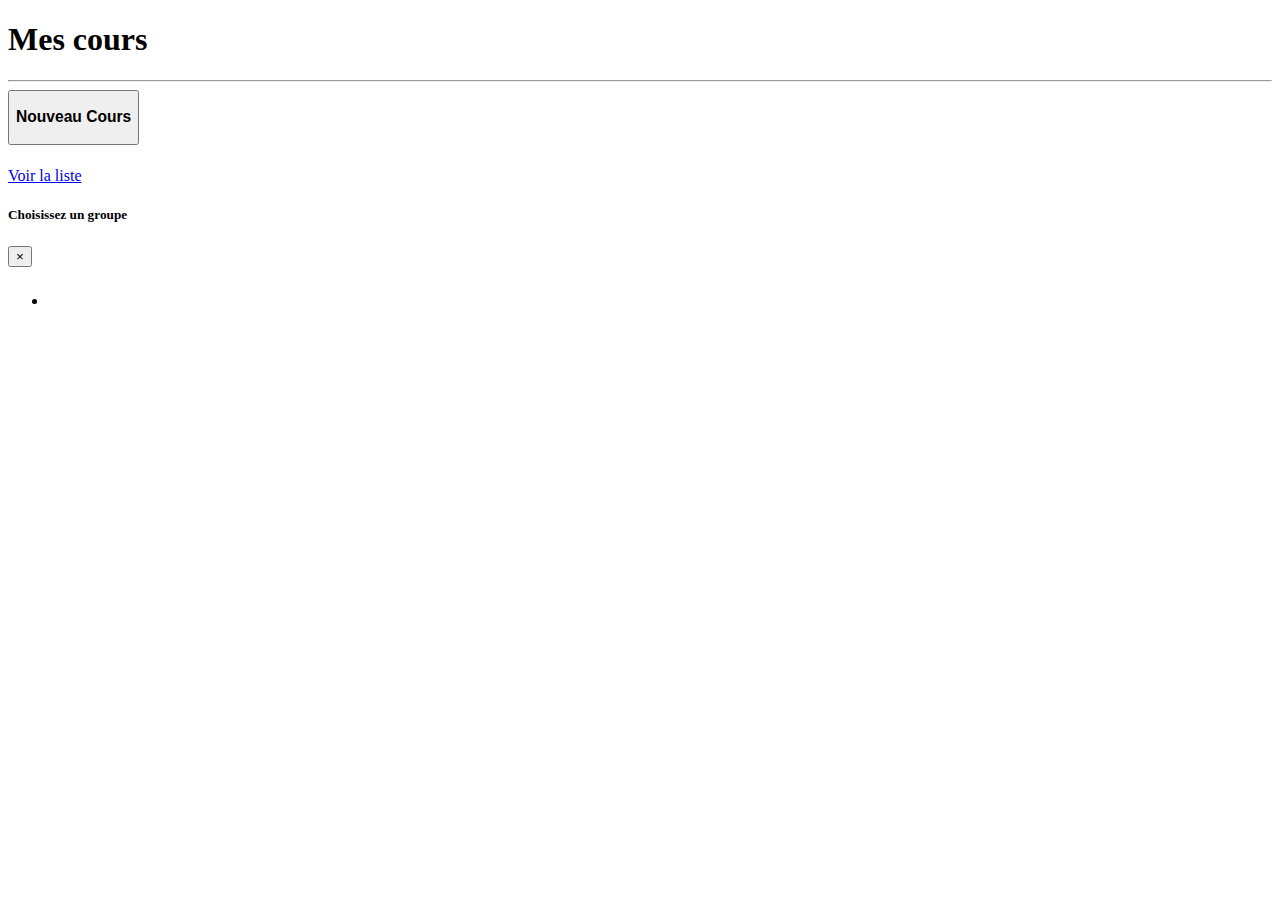
==== src/main/resources/templates/course/index.html @ 6f915b34 "finished course, displaying list missing" ====
<!DOCTYPE html>
<html lang="en" xmlns:th="http://www.thymeleaf.org/">
<head th:replace="fragments :: head"></head>
<body class="container-fluid">
    <nav th:replace="fragments :: navbar"></nav>
    <h1 class="classic-margin">Mes cours</h1>
    <hr/>
    <button type="button" data-toggle="modal" data-target="#exampleModal" class="btn btn-primary w-100">
        <h3>Nouveau Cours</h3>
    </button>
    <div class="row classic-margin">
        <div class="col-4">
            <div th:each="course : ${courses}" class="card">
                <div class="card-body">
                    <h4 class="card-title" th:text="${course.group.name}"></h4>
                    <h5 class="card-subtitle mb-2 text-muted" th:text="${course.date}"></h5>
                    <p class="card-text" th:text="${course.students.size()} + ' Participants sur ' + ${course.group.students.size()}"></p>
                    <a href="#" class="card-link">Voir la liste</a>
                </div>
            </div>
        </div>
    </div>
    <div class="modal fade" id="exampleModal" tabindex="-1" role="dialog" aria-labelledby="exampleModalLabel" aria-hidden="true">
        <div class="modal-dialog" role="document">
            <div class="modal-content">
                <div class="modal-header">
                    <h5 class="modal-title" id="exampleModalLabel">Choisissez un groupe</h5>
                    <button type="button" class="close" data-dismiss="modal" aria-label="Close">
                        <span aria-hidden="true">&times;</span>
                    </button>
                </div>
                <div class="modal-body">
                    <ul class="list-group">
                        <a th:each="group : ${groups}" th:href="@{/course/add/{id}(id=${group.groupId})}">
                            <li class="list-group-item" style="margin-bottom: 1rem;">
                                <h6 th:text="${group.name}"></h6>
                            </li>
                        </a>
                    </ul>
                </div>
            </div>
        </div>
    </div>
</body>
</html>
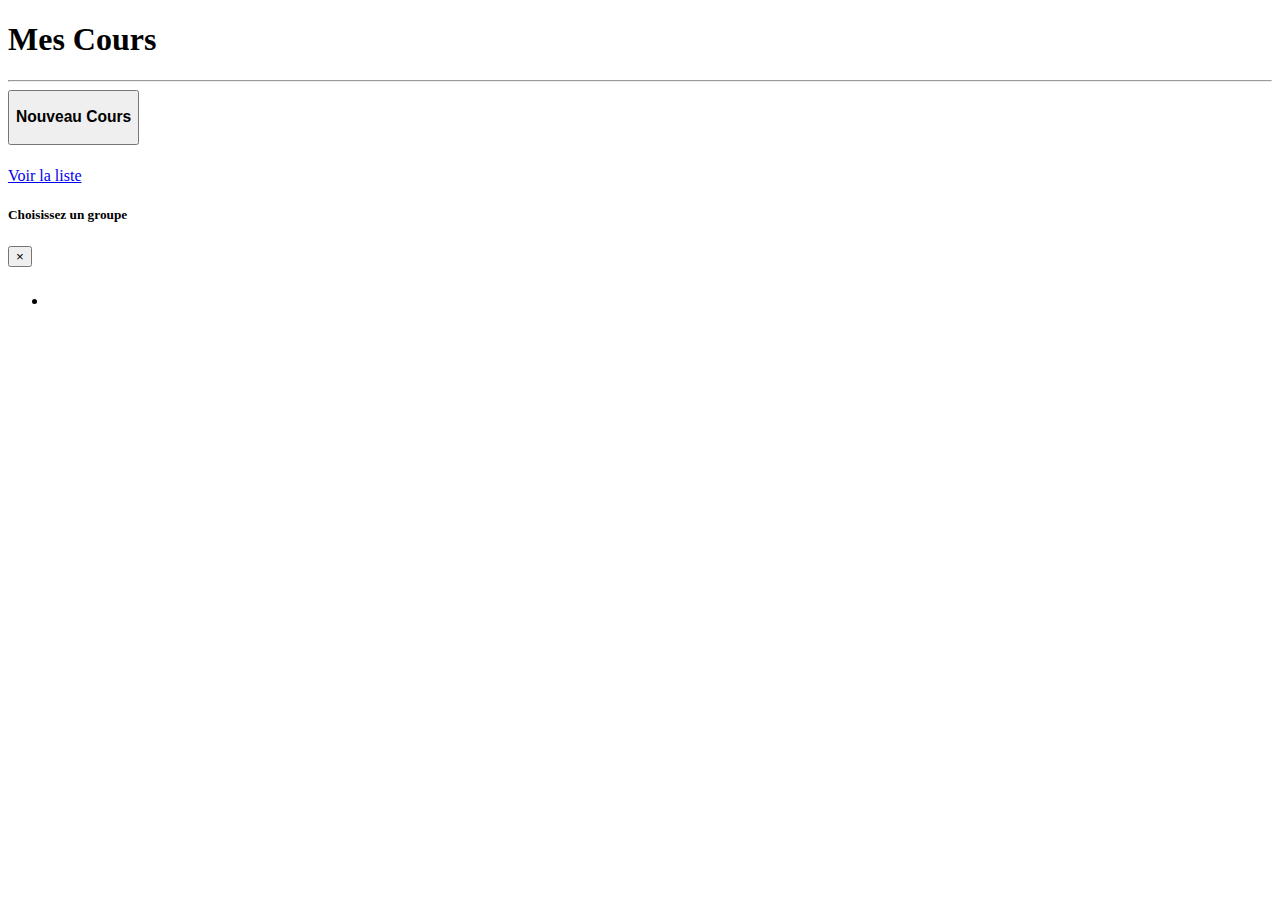
==== commit 0ae5ea17: "now sarting to add notes" ====
--- a/src/main/resources/templates/course/index.html
+++ b/src/main/resources/templates/course/index.html
@@ -3,7 +3,7 @@
 <head th:replace="fragments :: head"></head>
 <body class="container-fluid">
     <nav th:replace="fragments :: navbar"></nav>
-    <h1 class="classic-margin">Mes cours</h1>
+    <h1 class="classic-margin">Mes Cours</h1>
     <hr/>
     <button type="button" data-toggle="modal" data-target="#exampleModal" class="btn btn-primary w-100">
         <h3>Nouveau Cours</h3>
@@ -33,7 +33,7 @@
                     <ul class="list-group">
                         <a th:each="group : ${groups}" th:href="@{/course/add/{id}(id=${group.groupId})}">
                             <li class="list-group-item" style="margin-bottom: 1rem;">
-                                <h6 th:text="${group.name}"></h6>
+                                <h6 th:if="${group.students.size() > 0}" th:text="${group.name}"></h6>
                             </li>
                         </a>
                     </ul>
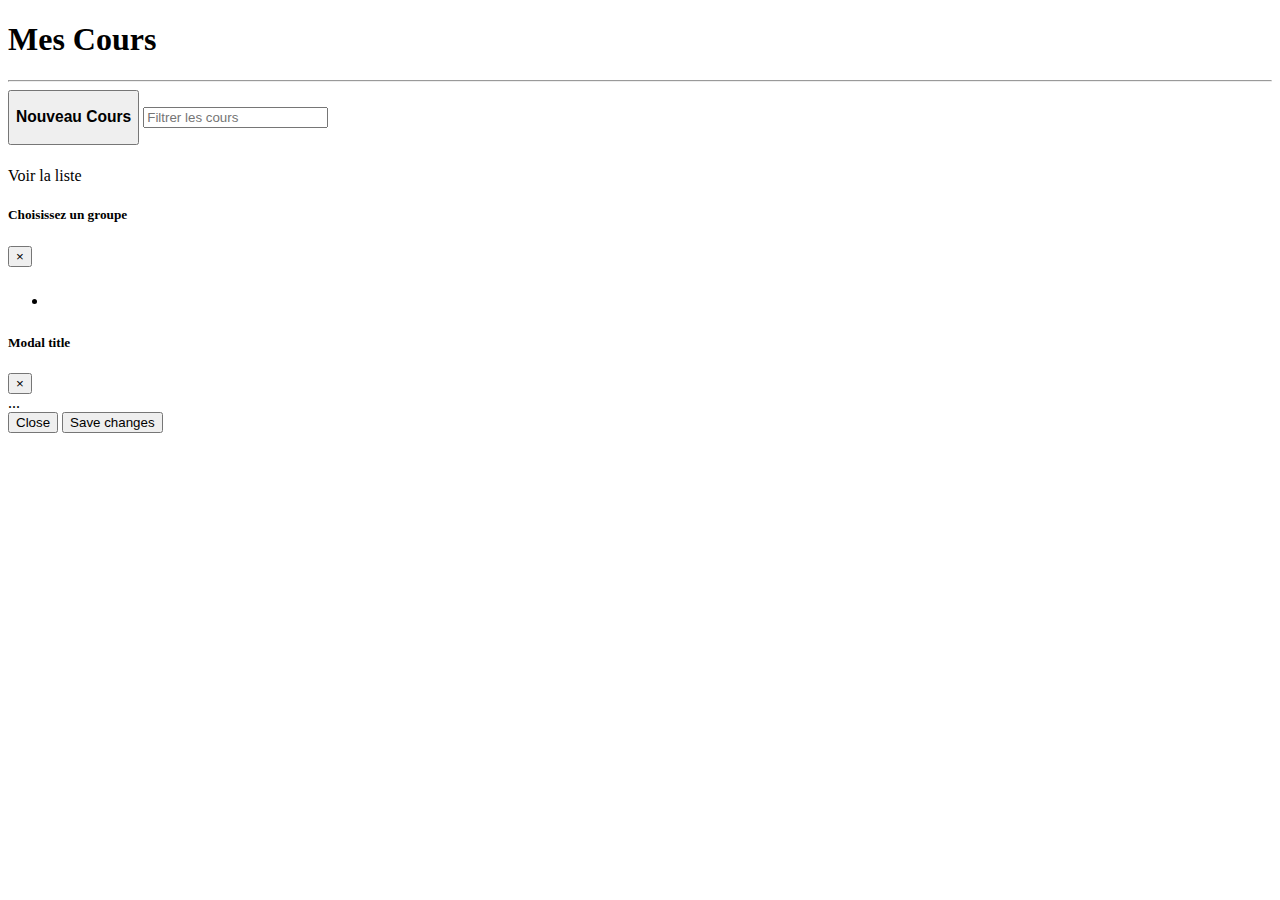
==== commit fab2ed61: "added courses to student details" ====
--- a/src/main/resources/templates/course/index.html
+++ b/src/main/resources/templates/course/index.html
@@ -8,14 +8,15 @@
     <button type="button" data-toggle="modal" data-target="#exampleModal" class="btn btn-primary w-100">
         <h3>Nouveau Cours</h3>
     </button>
+    <input type="text" class="form-control classic-margin" placeholder="Filtrer les cours" id="filter-course-input">
     <div class="row classic-margin">
-        <div class="col-4">
-            <div th:each="course : ${courses}" class="card">
+        <div class="col-12 col-lg-4 classic-margin-bot course-card" th:each="course : ${courses}">
+            <div class="card">
                 <div class="card-body">
                     <h4 class="card-title" th:text="${course.group.name}"></h4>
-                    <h5 class="card-subtitle mb-2 text-muted" th:text="${course.date}"></h5>
+                    <h5 class="card-subtitle mb-2 text-muted" th:text="${dateUtil.formatDate(course.date)}"></h5>
                     <p class="card-text" th:text="${course.students.size()} + ' Participants sur ' + ${course.group.students.size()}"></p>
-                    <a href="#" class="card-link">Voir la liste</a>
+                    <a class="card-link text-primary" data-toggle="modal" data-target="#courseDetailModal">Voir la liste</a>
                 </div>
             </div>
         </div>
@@ -41,5 +42,27 @@
             </div>
         </div>
     </div>
+
+    <div class="modal fade" id="courseDetailModal" tabindex="-1" role="dialog" aria-labelledby="exampleModalLabel" aria-hidden="true">
+        <div class="modal-dialog" role="document">
+            <div class="modal-content">
+                <div class="modal-header">
+                    <h5 class="modal-title" id="courseDetailModalLabel">Modal title</h5>
+                    <button type="button" class="close" data-dismiss="modal" aria-label="Close">
+                        <span aria-hidden="true">&times;</span>
+                    </button>
+                </div>
+                <div class="modal-body">
+                    ...
+                </div>
+                <div class="modal-footer">
+                    <button type="button" class="btn btn-secondary" data-dismiss="modal">Close</button>
+                    <button type="button" class="btn btn-primary">Save changes</button>
+                </div>
+            </div>
+        </div>
+    </div>
+
+<script th:src="@{/js/course.js}"></script>
 </body>
 </html>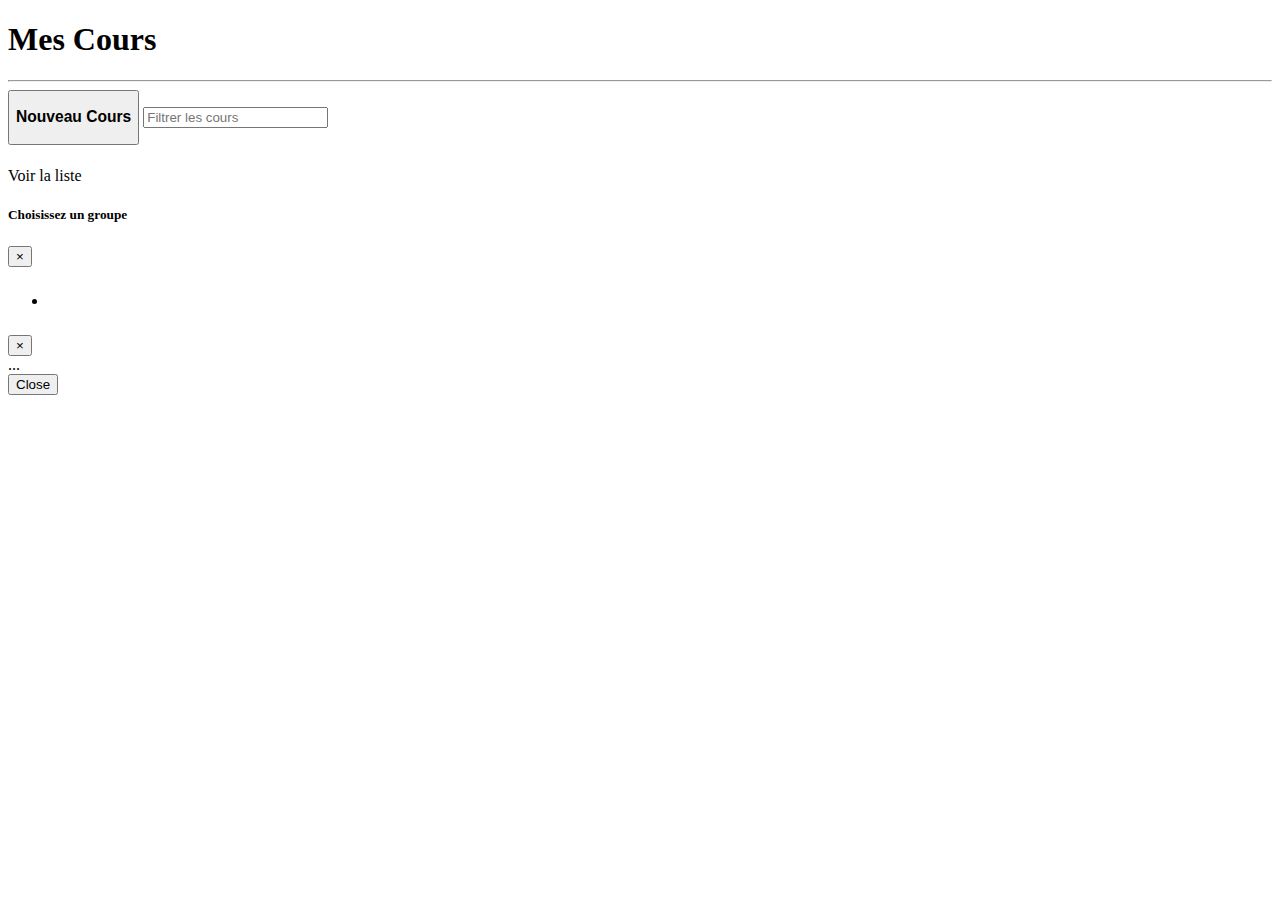
==== commit 319134ff: "befire ajax on course detail" ====
--- a/src/main/resources/templates/course/index.html
+++ b/src/main/resources/templates/course/index.html
@@ -47,7 +47,7 @@
         <div class="modal-dialog" role="document">
             <div class="modal-content">
                 <div class="modal-header">
-                    <h5 class="modal-title" id="courseDetailModalLabel">Modal title</h5>
+                    <h5 class="modal-title" id="courseDetailModalLabel"></h5>
                     <button type="button" class="close" data-dismiss="modal" aria-label="Close">
                         <span aria-hidden="true">&times;</span>
                     </button>
@@ -57,7 +57,6 @@
                 </div>
                 <div class="modal-footer">
                     <button type="button" class="btn btn-secondary" data-dismiss="modal">Close</button>
-                    <button type="button" class="btn btn-primary">Save changes</button>
                 </div>
             </div>
         </div>
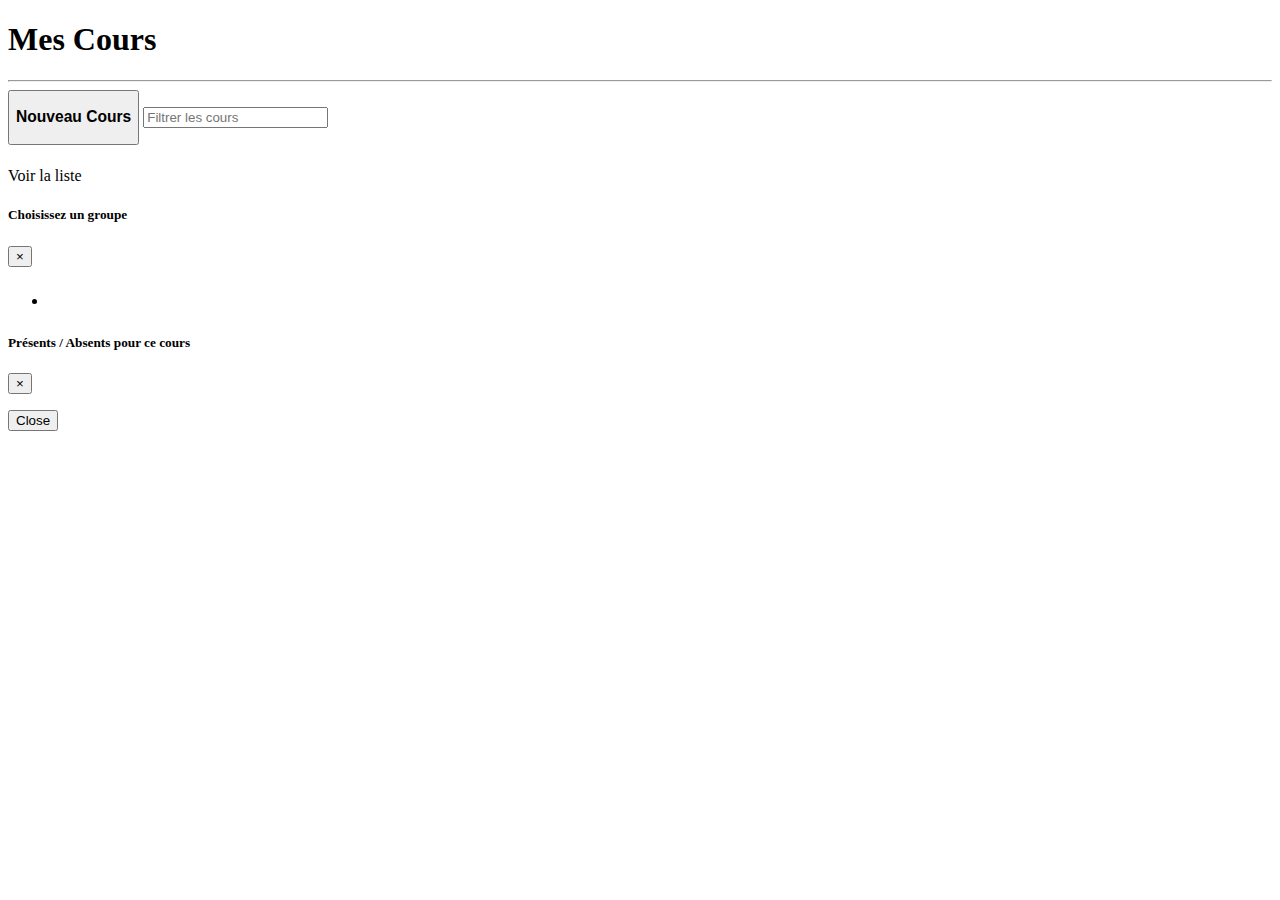
==== commit c00bbe35: "TODO : delete confimation + security + group detail" ====
--- a/src/main/resources/templates/course/index.html
+++ b/src/main/resources/templates/course/index.html
@@ -16,7 +16,7 @@
                     <h4 class="card-title" th:text="${course.group.name}"></h4>
                     <h5 class="card-subtitle mb-2 text-muted" th:text="${dateUtil.formatDate(course.date)}"></h5>
                     <p class="card-text" th:text="${course.students.size()} + ' Participants sur ' + ${course.group.students.size()}"></p>
-                    <a class="card-link text-primary" data-toggle="modal" data-target="#courseDetailModal">Voir la liste</a>
+                    <a class="card-link text-primary group-list-link" th:id="'grouplist-' + ${course.id}" data-toggle="modal" data-target="#courseDetailModal">Voir la liste</a>
                 </div>
             </div>
         </div>
@@ -47,13 +47,15 @@
         <div class="modal-dialog" role="document">
             <div class="modal-content">
                 <div class="modal-header">
-                    <h5 class="modal-title" id="courseDetailModalLabel"></h5>
+                    <h5 class="modal-title" id="courseDetailModalLabel">Présents / Absents pour ce cours</h5>
                     <button type="button" class="close" data-dismiss="modal" aria-label="Close">
                         <span aria-hidden="true">&times;</span>
                     </button>
                 </div>
                 <div class="modal-body">
-                    ...
+                    <ul id="student-list" class="group-list">
+
+                    </ul>
                 </div>
                 <div class="modal-footer">
                     <button type="button" class="btn btn-secondary" data-dismiss="modal">Close</button>
